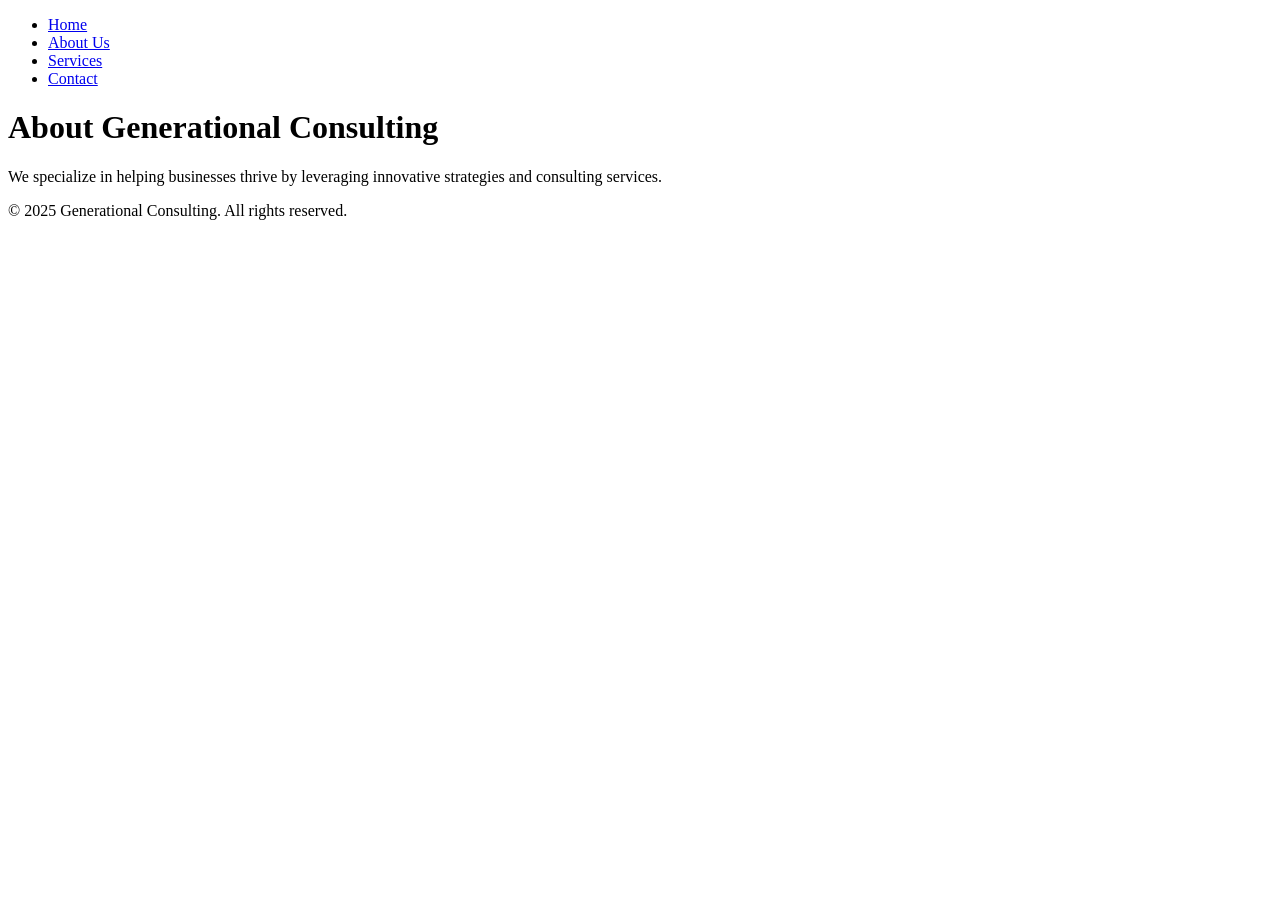
==== about.html @ 33e9deee "added basic skeleton html" ====
<!DOCTYPE html>
<html lang="en">
<head>
    <meta charset="UTF-8">
    <meta name="viewport" content="width=device-width, initial-scale=1.0">
    <title>About Us - Generational Consulting</title>
    <link rel="stylesheet" href="styles.css">
</head>
<body>
    <header>
        <nav>
            <ul>
                <li><a href="index.html">Home</a></li>
                <li><a href="about.html">About Us</a></li>
                <li><a href="services.html">Services</a></li>
                <li><a href="contact.html">Contact</a></li>
            </ul>
        </nav>
    </header>

    <main>
        <h1>About Generational Consulting</h1>
        <p>We specialize in helping businesses thrive by leveraging innovative strategies and consulting services.</p>
    </main>

    <footer>
        <p>&copy; 2025 Generational Consulting. All rights reserved.</p>
    </footer>
</body>
</html>
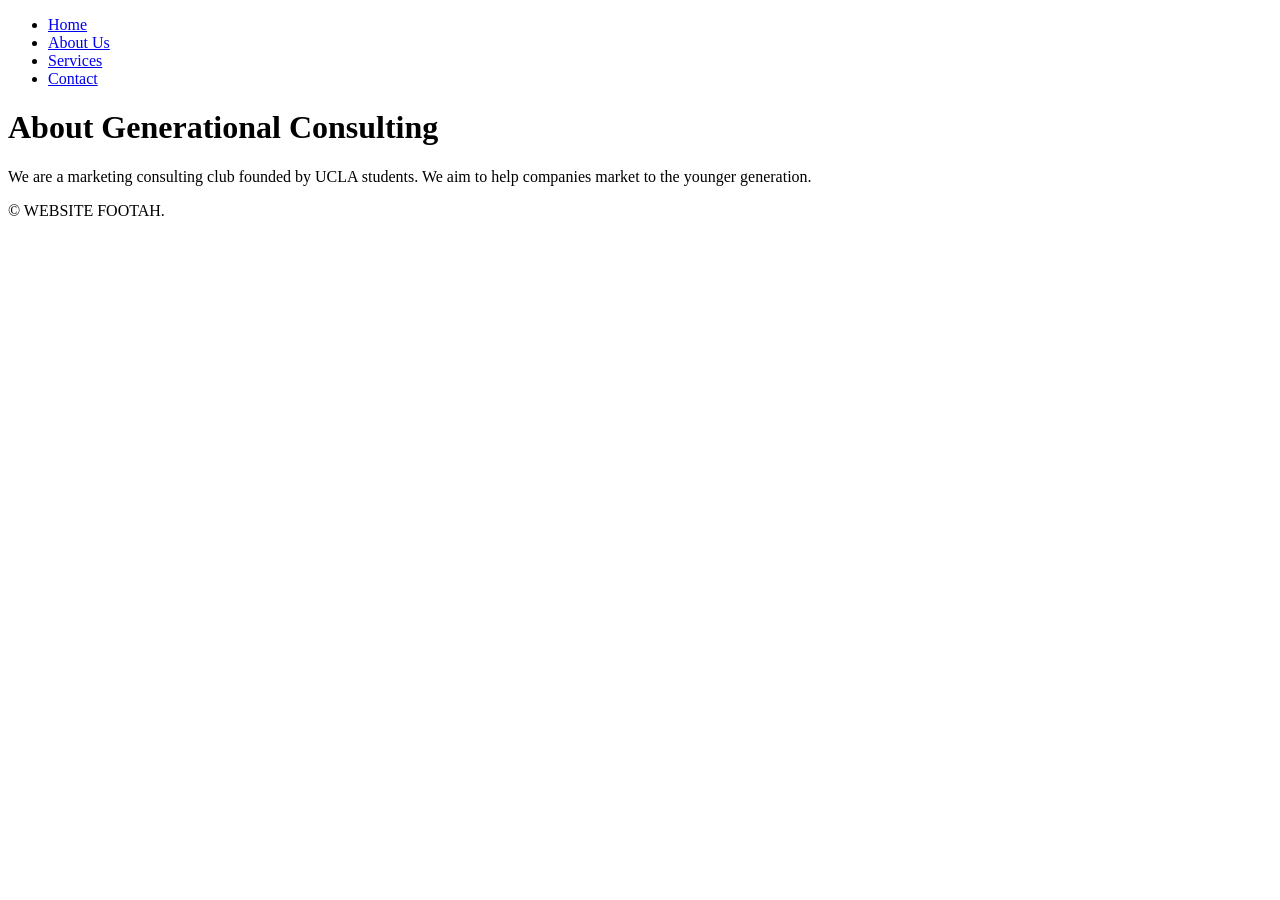
==== commit e8432227: "added more pages added contact, services pages" ====
--- a/about.html
+++ b/about.html
@@ -20,11 +20,11 @@
 
     <main>
         <h1>About Generational Consulting</h1>
-        <p>We specialize in helping businesses thrive by leveraging innovative strategies and consulting services.</p>
+        <p>We are a marketing consulting club founded by UCLA students. We aim to help companies market to the younger generation.</p>
     </main>
 
     <footer>
-        <p>&copy; 2025 Generational Consulting. All rights reserved.</p>
+        <p>&copy; WEBSITE FOOTAH.</p>
     </footer>
 </body>
 </html>
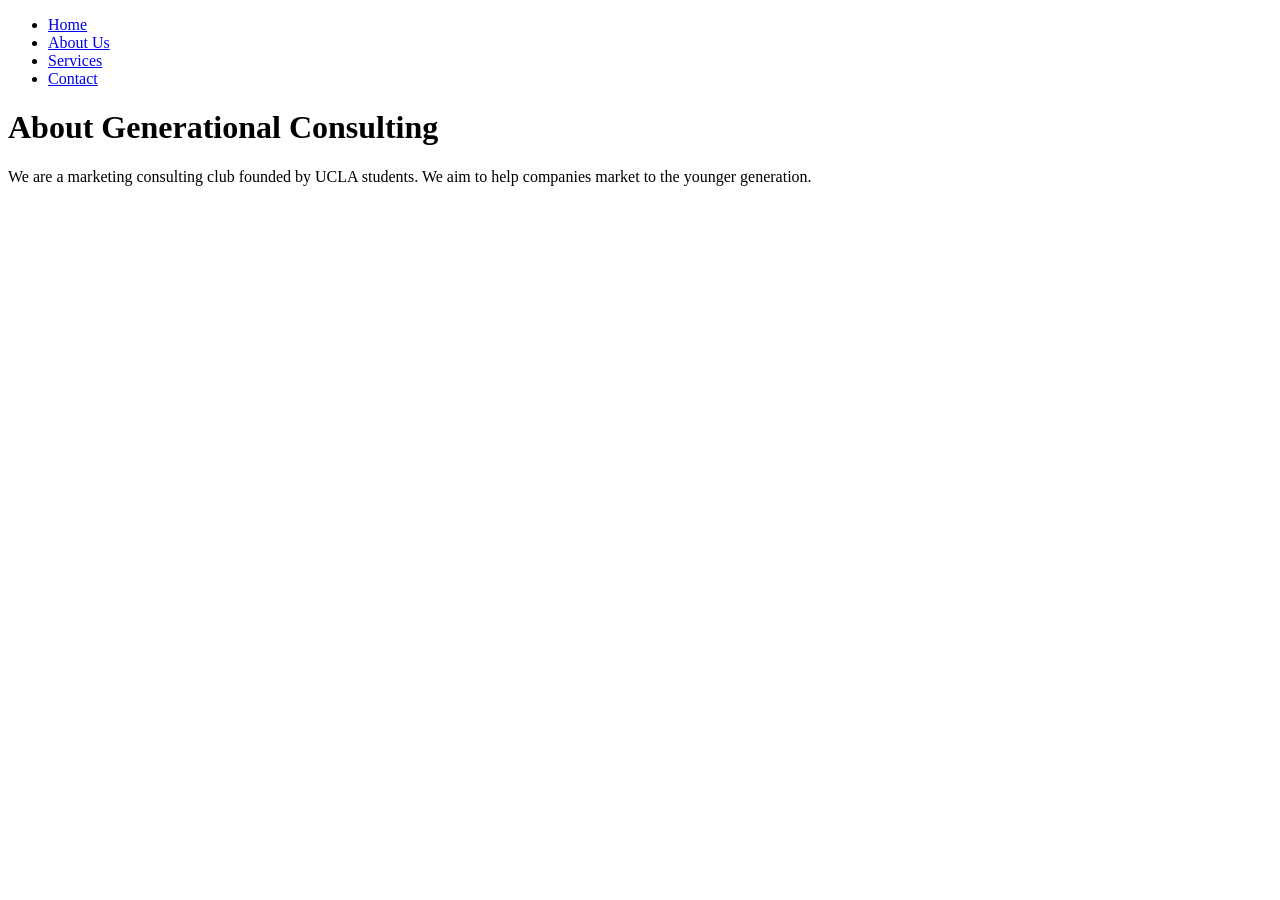
==== commit e7fe0706: "test" ====
--- a/about.html
+++ b/about.html
@@ -24,7 +24,6 @@
     </main>
 
     <footer>
-        <p>&copy; WEBSITE FOOTAH.</p>
     </footer>
 </body>
 </html>
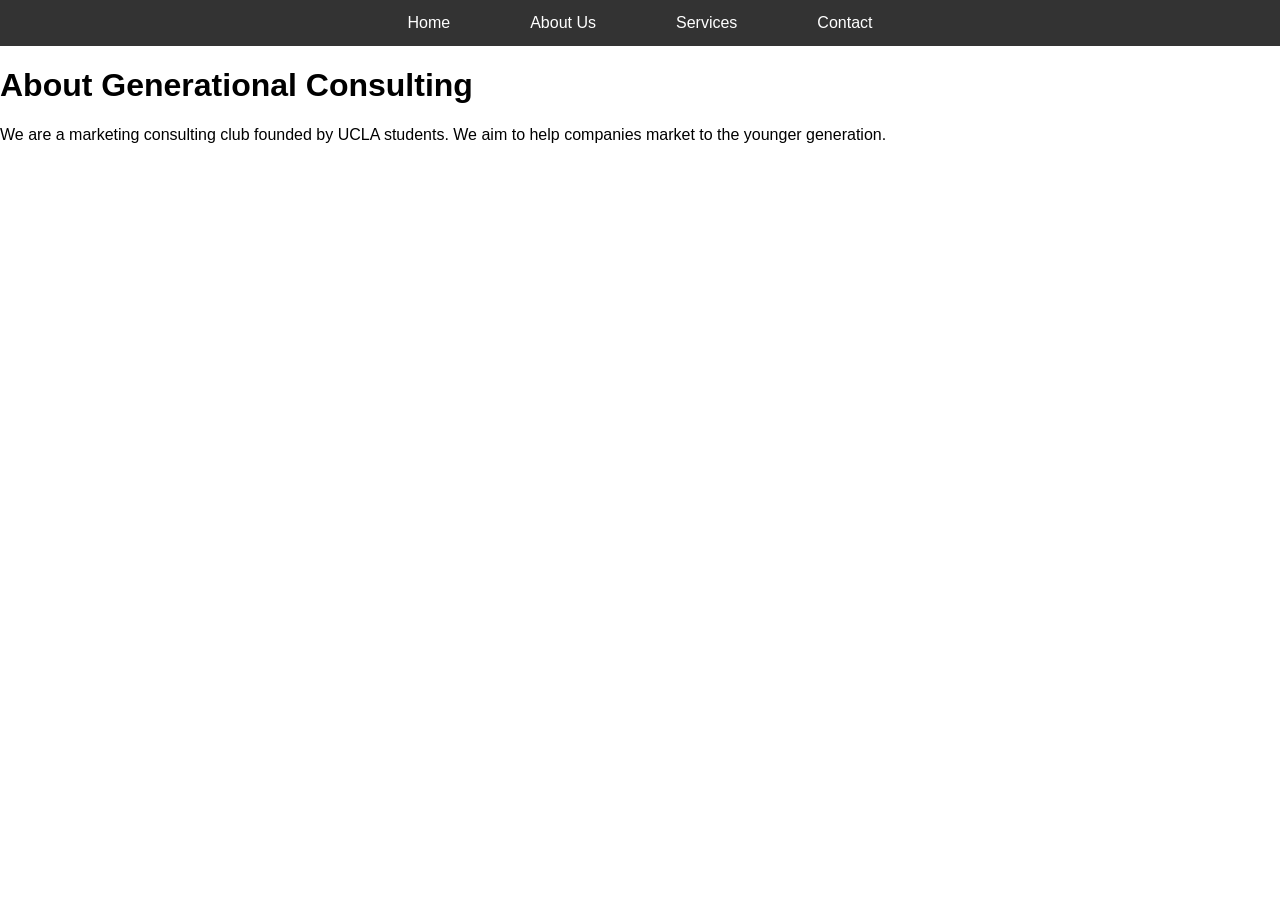
==== commit 70c37e67: "navbar css" ====
--- a/about.html
+++ b/about.html
@@ -9,7 +9,7 @@
 <body>
     <header>
         <nav>
-            <ul>
+            <ul class="navbar">
                 <li><a href="index.html">Home</a></li>
                 <li><a href="about.html">About Us</a></li>
                 <li><a href="services.html">Services</a></li>
--- a/styles.css
+++ b/styles.css
@@ -0,0 +1,31 @@
+body {
+    font-family: Arial, sans-serif;
+    margin: 0;
+    padding: 0;
+}
+
+.navbar {
+    list-style-type: none;
+    margin: 0;
+    padding: 0;
+    background-color: #333;
+    display: flex;
+    justify-content: center;
+}
+
+.navbar li {
+    margin: 0 20px;
+}
+
+.navbar a {
+    color: white;
+    text-decoration: none;
+    padding: 14px 20px;
+    display: block;
+    text-align: center;
+}
+
+.navbar a:hover {
+    background-color: #ddd;
+    color: black;
+}
